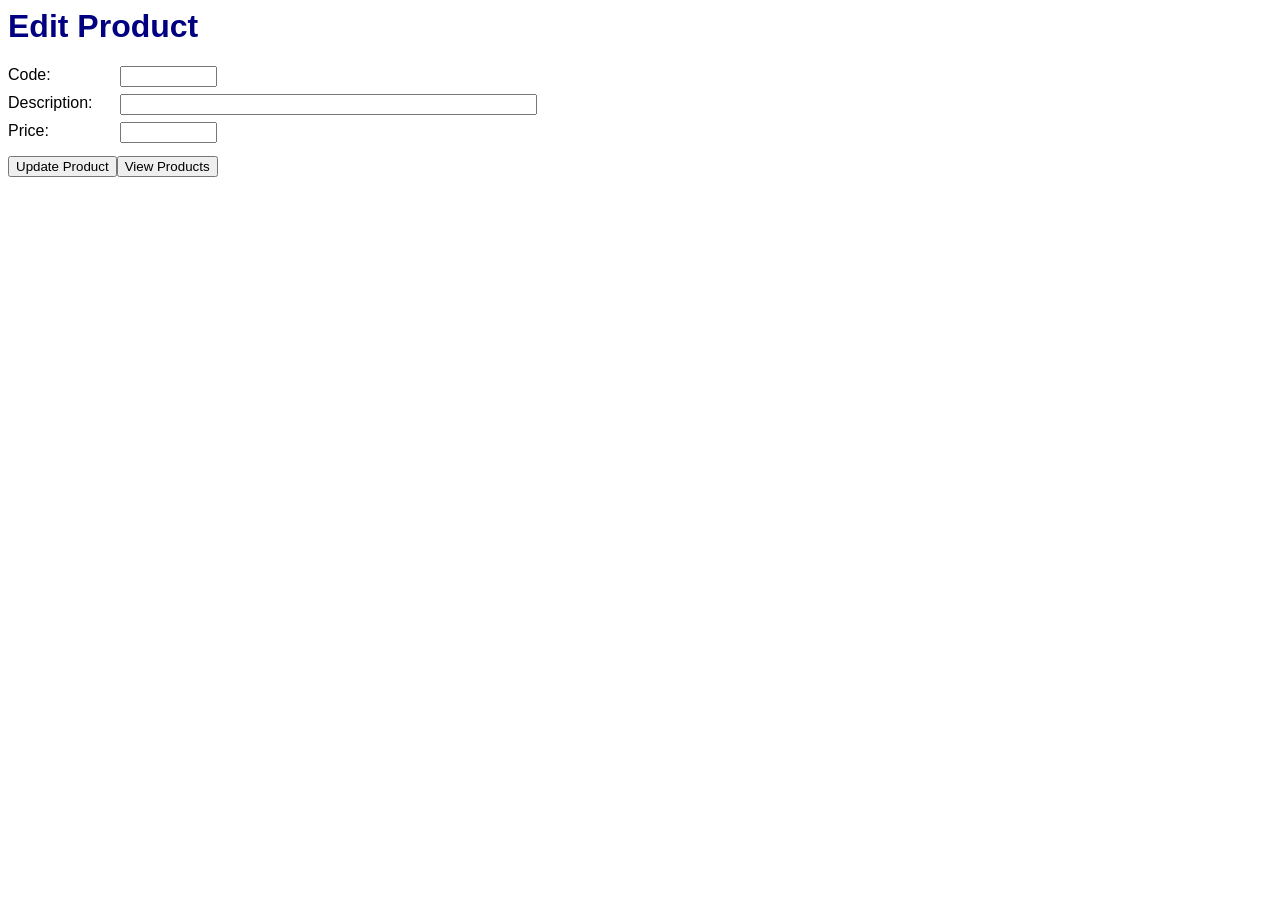
==== WebContent/editProduct.html @ aaa5ecd3 "initial commit" ====
<!DOCTYPE>
<html>
<head>
    <meta http-equiv="Content-Type" content="text/html; charset=ISO-8859-1">
    <title>Product Maintenance</title>
    <link rel="stylesheet" href="styles/main.css">
</head>
<body>
<h1>Edit Product</h1>

<form>
    <label for="code">Code:</label><input type="text" name="code" size="10"/> <br />
    <label for="description">Description:</label><input type="text" name="description" size="50"/> <br />
    <label for="price">Price:</label><input type="text" name="price" size="10"/> <br />
    <input type="submit" value="Update Product" />
</form>

<form>
    <input type="submit" value="View Products" />
</form>

</body>
</html>
---- WebContent/styles/main.css ----
body {
    font-family: Arial, Helvetica, sans-serif;
}

section {
    width: 450px;
    margin: 0 auto;
    padding: 20px 20px;
    background: white;
    border: 2px solid navy;
}

h1 {
    color: navy;
}

label {
    width: 6em;
    padding-right: 1em;
    float: left;
}

form {
	margin-bottom: 0px;
}

table {
    border-collapse: collapse;
}

table, th, td {
    border: 1px solid black;
}

th, td {
    padding: 5px;
    text-align: left;
}

input[type="text"] {  /* An attribute selector */
    float: left;
    margin-bottom: .5em;
}

input[type="submit"] {  /* An attribute selector */
    margin-bottom: .5em;
    margin-top: .5em;
    float: left;
}

br {
    clear: left;
}

.error {
    color: red;
    font-weight: bold;
    margin-bottom: .5em;
}
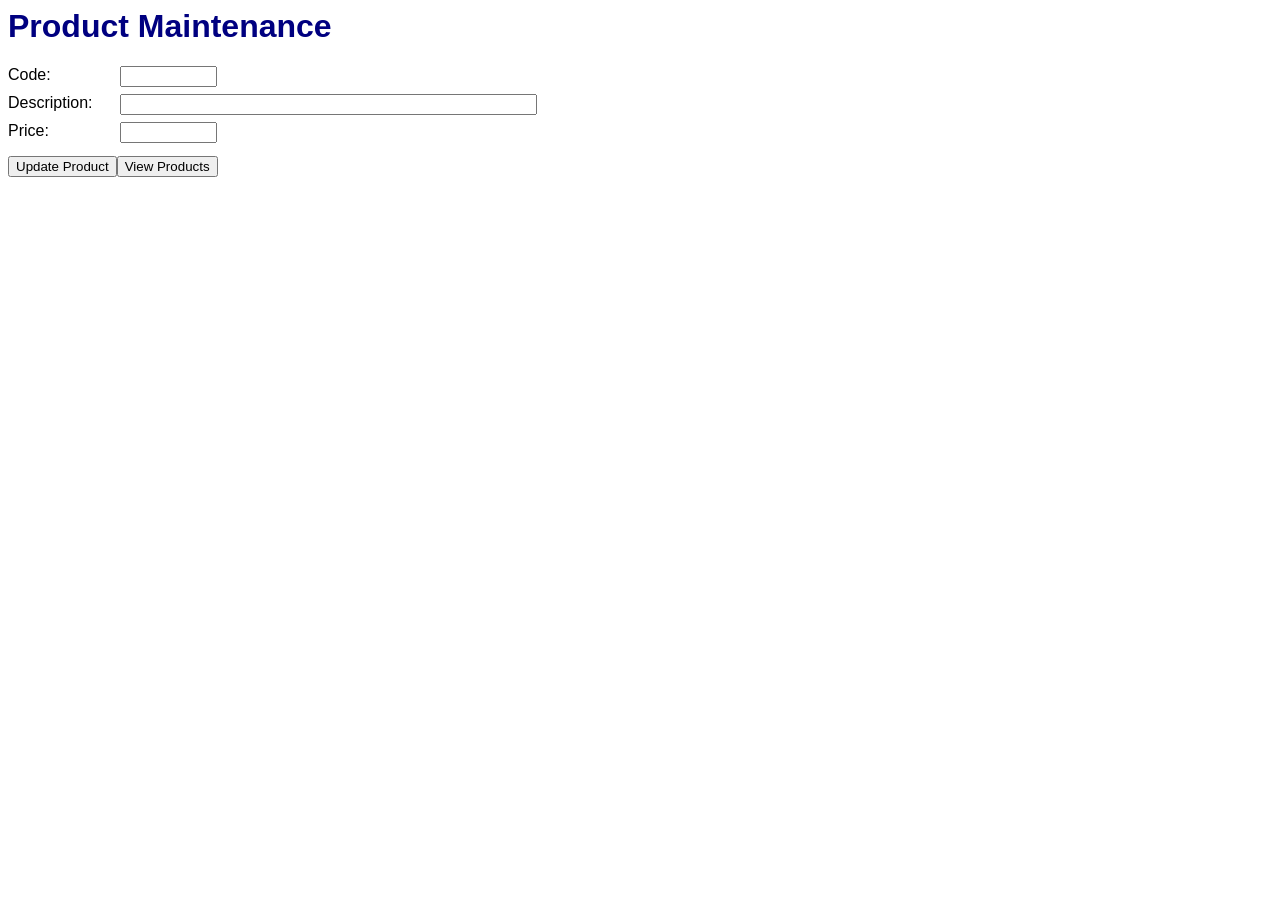
==== commit 9b0b50fa: "delete,edit servlet updates" ====
--- a/WebContent/editProduct.html
+++ b/WebContent/editProduct.html
@@ -6,7 +6,7 @@
     <link rel="stylesheet" href="styles/main.css">
 </head>
 <body>
-<h1>Edit Product</h1>
+<h1>Product Maintenance</h1>
 
 <form>
     <label for="code">Code:</label><input type="text" name="code" size="10"/> <br />
